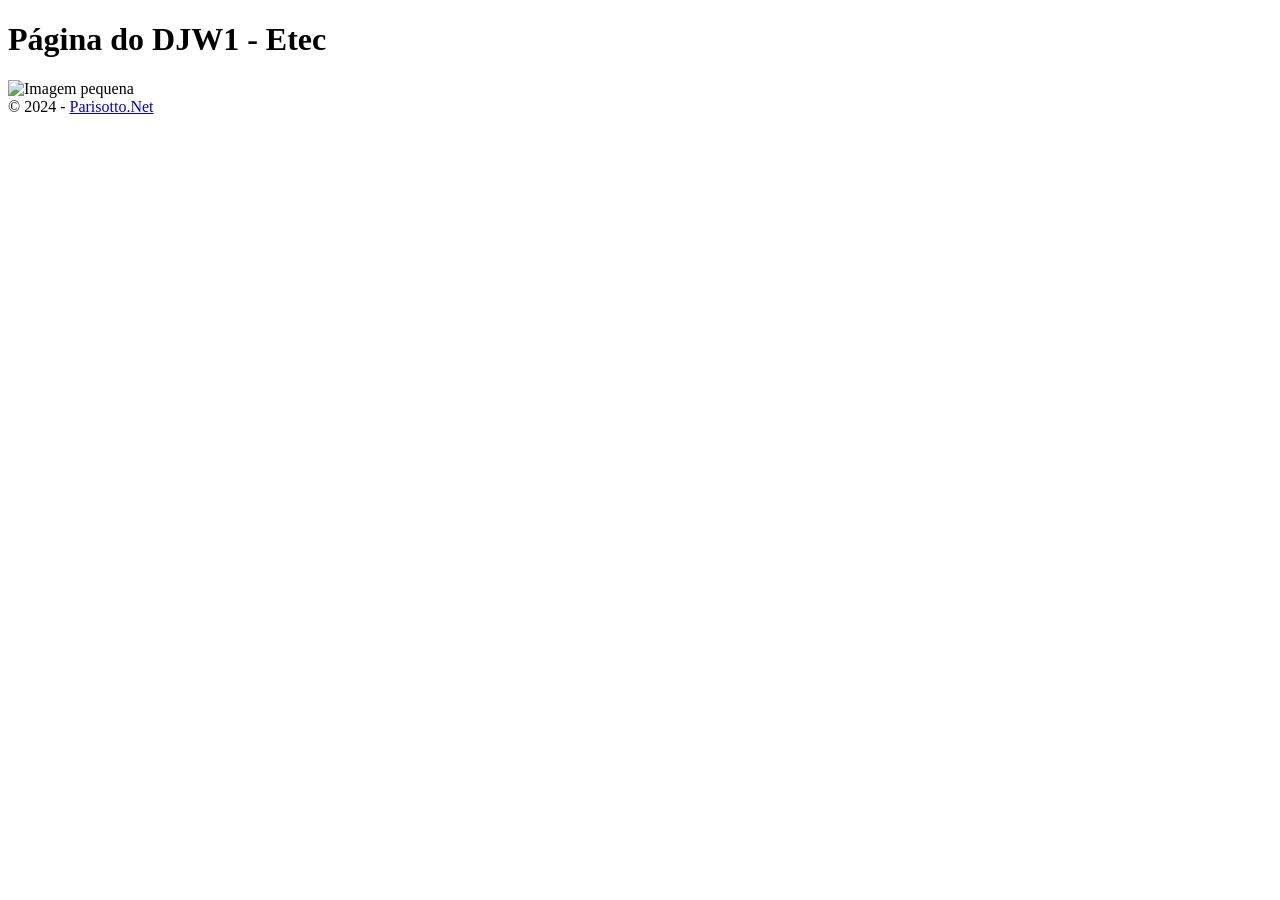
==== index.html @ 00ae2b1f "Merge branch 'Parisotto:main' into main" ====
<!DOCTYPE html>
<html lang="pt-br">
<head>
    <meta charset="UTF-8">
    <meta name="viewport" content="width=device-width, initial-scale=1.0">
    <title>Minha página inicial</title>

</head>
<body>
    <header>
        <h1>Página do DJW1 - Etec</h1>
    </header>
    <main>
        <img src="img/foto-p.jpg" alt="Imagem pequena">
    </main>
    <footer>
        &copy; 2024 - <a target="_blankgit" href="https:\\parisotto.net">Parisotto.Net</a>
    </footer>
</body>
</html>
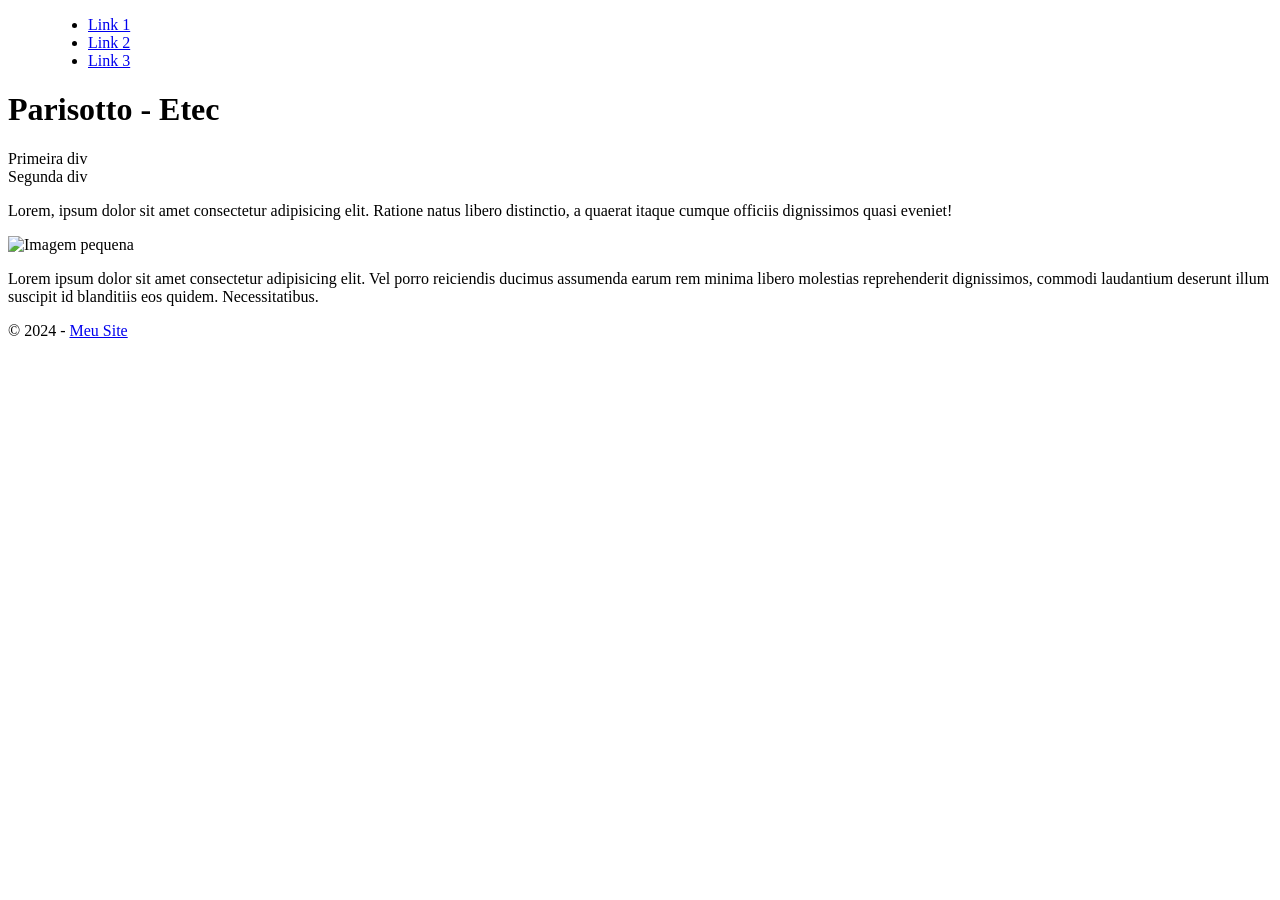
==== commit 83c15b3d: "Merge branch 'Parisotto:main' into main" ====
--- a/index.html
+++ b/index.html
@@ -4,17 +4,28 @@
     <meta charset="UTF-8">
     <meta name="viewport" content="width=device-width, initial-scale=1.0">
     <title>Minha página inicial</title>
-
+    <link rel="stylesheet" href="css/estilo.css">
 </head>
 <body>
     <header>
-        <h1>Página do DJW1 - Etec</h1>
+        <menu>
+            <ul>
+                <li><a href="#">Link 1</a></li>
+                <li><a href="#">Link 2</a></li>
+                <li><a href="#">Link 3</a></li>
+            </ul>
+        </menu>
+        <h1>Parisotto - Etec</h1>
     </header>
     <main>
+        <div>Primeira div</div>
+        <div>Segunda div</div>
+        <p>Lorem, ipsum dolor sit amet consectetur adipisicing elit. Ratione natus libero distinctio, a quaerat itaque cumque officiis dignissimos quasi eveniet!</p>
         <img src="img/foto-p.jpg" alt="Imagem pequena">
+        <p>Lorem ipsum dolor sit amet consectetur adipisicing elit. Vel porro reiciendis ducimus assumenda earum rem minima libero molestias reprehenderit dignissimos, commodi laudantium deserunt illum suscipit id blanditiis eos quidem. Necessitatibus.</p>
     </main>
     <footer>
-        &copy; 2024 - <a target="_blankgit" href="https:\\parisotto.net">Parisotto.Net</a>
+        &copy; 2024 - <a target="_blankgit" href="https://parisotto.github.io/EtecDJW1/">Meu Site</a>
     </footer>
 </body>
 </html>
